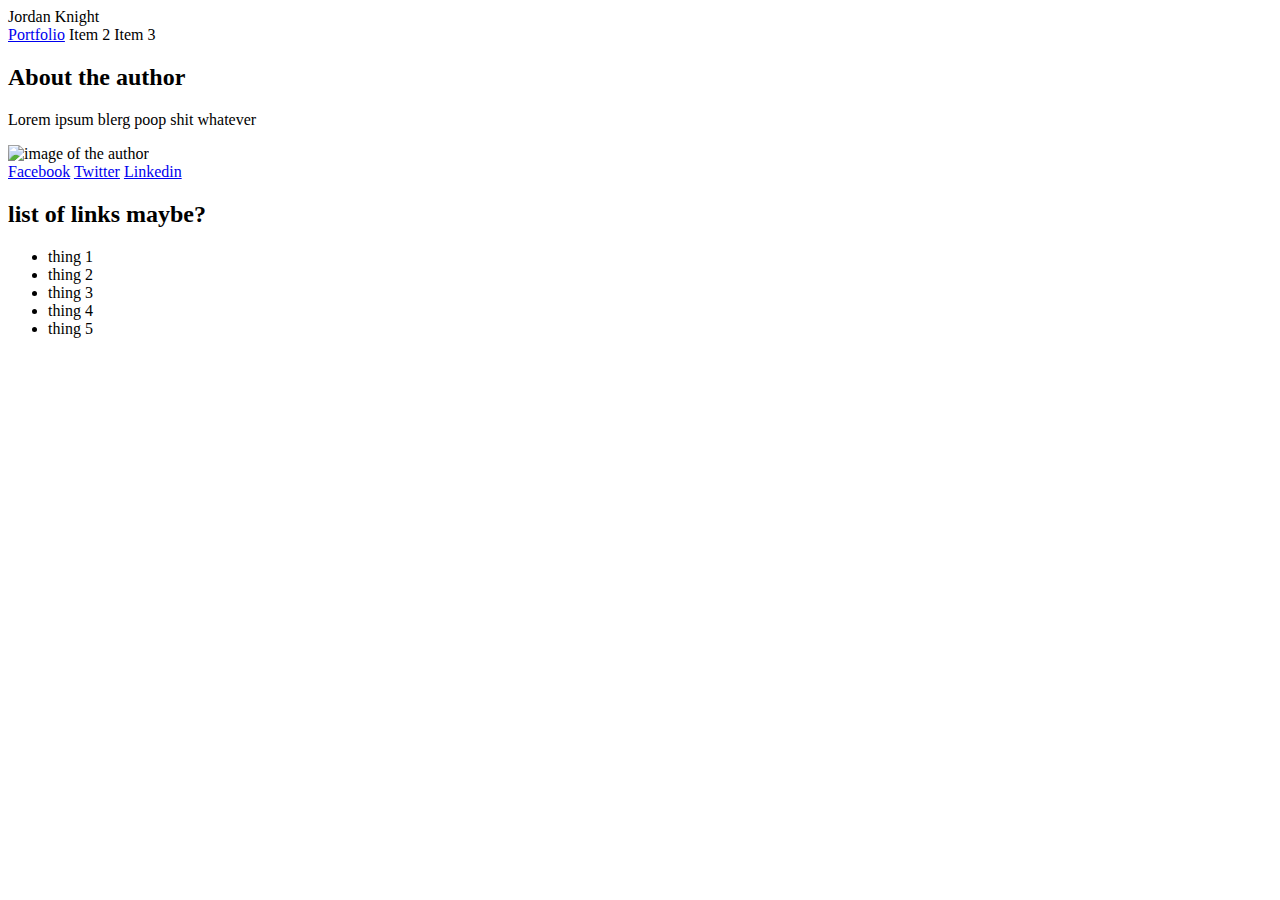
==== index.html @ 57204408 "Update" ====
<!DOCTYPE="html">
<!DOCTYPE html>
<html>
<head>
	<title>Jordan Knight</title>
	<meta lang="en-us">
	<meta charset="utf-8">
	<link rel=""
</head>
<body>
	<section id="banner">
		<div id="header">Jordan Knight</div>
		<nav id="navMenu">
		<a href="../UTBOOTCAMP/portfolioSite/portfolio.html"><span id="navItem">Portfolio</span></a>
		<span id="navItem">Item 2</span>
		<span id="navItem">Item 3</span>
		</nav>
	</section>

	<section id="panel panel-bio">
		<h2>About the author</h2>
		<p> Lorem ipsum blerg poop shit whatever</p>
	</section>
	<section id="panel panel-mainImage">
		<img src="#mainBioImage" alt="image of the author">
	</section>
	<section id="panel social-links">
		<a href="#facebook" class="fb-icon">Facebook</a>
		<a href="#twitter" class="twitter-icon">Twitter</a>
		<a href="#linkedin" class="linkedin-icon">Linkedin</a>
	</section>
	<section id="panel panel-list">
		<h2>list of links maybe?</h2>
		<ul>
			<li>thing 1</li>
			<li>thing 2</li>
			<li>thing 3</li>
			<li>thing 4</li>
			<li>thing 5</li>
		</ul>
	</section>


</body>

</html>
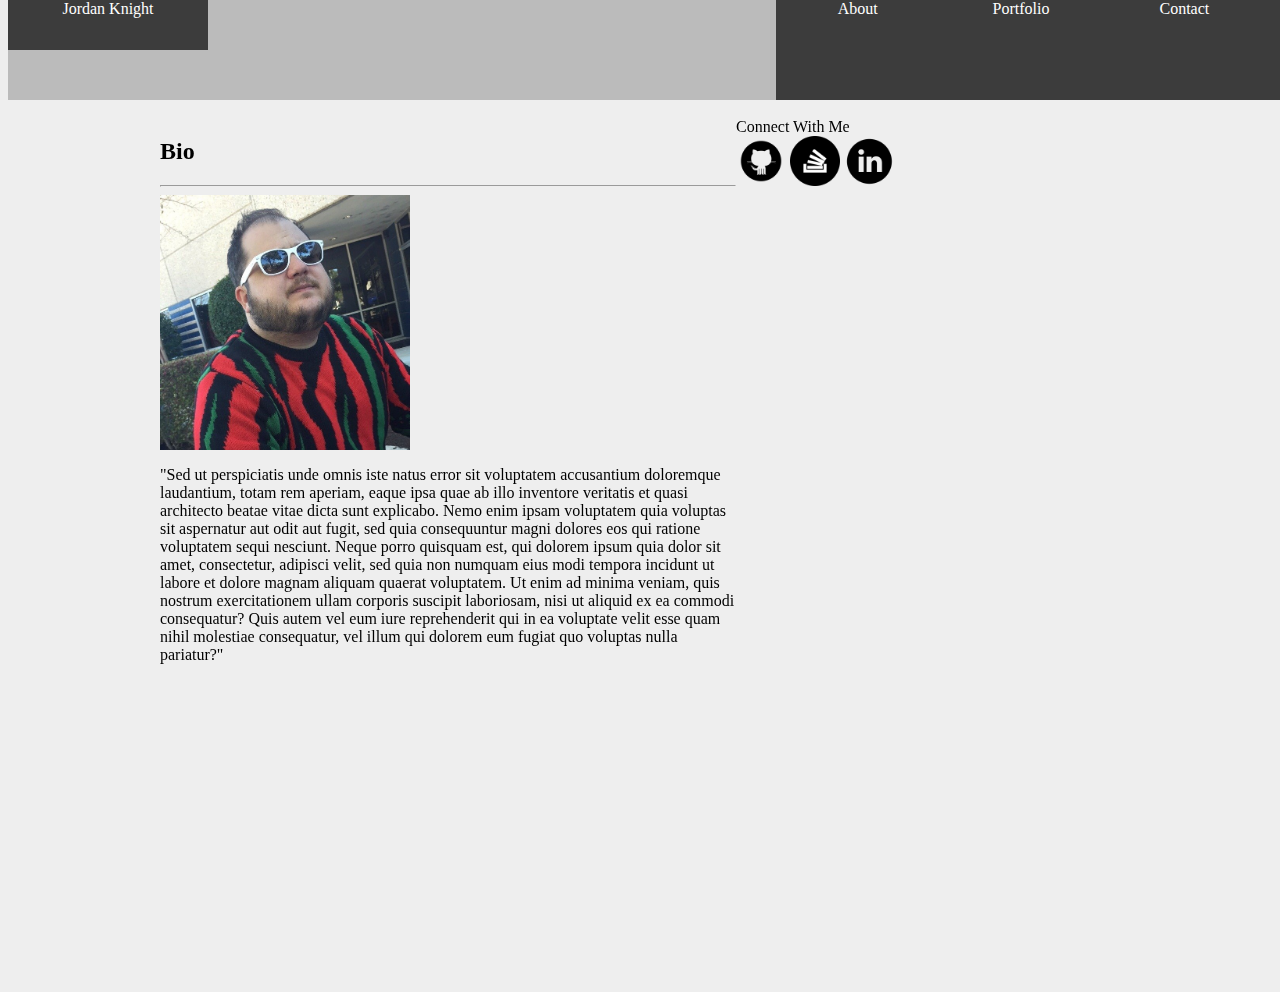
==== commit 05b96809: "html complete css work" ====
--- a/index.html
+++ b/index.html
@@ -1,46 +1,42 @@
 <!DOCTYPE="html">
-<!DOCTYPE html>
 <html>
 <head>
 	<title>Jordan Knight</title>
 	<meta lang="en-us">
 	<meta charset="utf-8">
-	<link rel=""
+	<link rel="stylesheet" type="text/css" href="assets/css/style.css">
 </head>
+
 <body>
-	<section id="banner">
-		<div id="header">Jordan Knight</div>
-		<nav id="navMenu">
-		<a href="../UTBOOTCAMP/portfolioSite/portfolio.html"><span id="navItem">Portfolio</span></a>
-		<span id="navItem">Item 2</span>
-		<span id="navItem">Item 3</span>
+	<header id="banner">
+		<div id="logo">Jordan Knight</div>
+		<nav>
+			<a href="/index.html"><span class="navItem">About</span></a>
+			<a href="/portfolio.html"><span class="navItem">Portfolio</span></a>
+			<a href="/contact.html" ><span class="navItem">Contact</span></a>
 		</nav>
-	</section>
+	</header>
 
-	<section id="panel panel-bio">
-		<h2>About the author</h2>
-		<p> Lorem ipsum blerg poop shit whatever</p>
-	</section>
-	<section id="panel panel-mainImage">
-		<img src="#mainBioImage" alt="image of the author">
-	</section>
-	<section id="panel social-links">
-		<a href="#facebook" class="fb-icon">Facebook</a>
-		<a href="#twitter" class="twitter-icon">Twitter</a>
-		<a href="#linkedin" class="linkedin-icon">Linkedin</a>
-	</section>
-	<section id="panel panel-list">
-		<h2>list of links maybe?</h2>
-		<ul>
-			<li>thing 1</li>
-			<li>thing 2</li>
-			<li>thing 3</li>
-			<li>thing 4</li>
-			<li>thing 5</li>
-		</ul>
-	</section>
+	<div id="wrapper">
+		<section class="panel panel-bio">
+			<h2>Bio</h2>
+			<hr>
+			<img src="assets/images/main.jpg" alt="image of the author" class="mainImage">
+			
+			<p class="bio"> "Sed ut perspiciatis unde omnis iste natus error sit voluptatem accusantium doloremque laudantium, totam rem aperiam, eaque ipsa quae ab illo inventore veritatis et quasi architecto beatae vitae dicta sunt explicabo. Nemo enim ipsam voluptatem quia voluptas sit aspernatur aut odit aut fugit, sed quia consequuntur magni dolores eos qui ratione voluptatem sequi nesciunt. Neque porro quisquam est, qui dolorem ipsum quia dolor sit amet, consectetur, adipisci velit, sed quia non numquam eius modi tempora incidunt ut labore et dolore magnam aliquam quaerat voluptatem. Ut enim ad minima veniam, quis nostrum exercitationem ullam corporis suscipit laboriosam, nisi ut aliquid ex ea commodi consequatur? Quis autem vel eum iure reprehenderit qui in ea voluptate velit esse quam nihil molestiae consequatur, vel illum qui dolorem eum fugiat quo voluptas nulla pariatur?"</p>
+		</section>
+		<section class="panel social-links">
+			<div id="connect">Connect With Me</div>
+			<a href="#github"><img src="assets/images/github.png" class="social-sprite"></a>
+			<a href="#stack"><img src="assets/images/stackoverflow.png" class="social-sprite"></a>
+			<a href="#linkedin"><img src="assets/images/linkedin.png" class="social-sprite"></a>
+		</section>
 
+	</div>
 
+	<footer>
+		
+	</footer>
 </body>
 
 </html>--- a/assets/css/style.css
+++ b/assets/css/style.css
@@ -0,0 +1,80 @@
+body {
+	background-color: #eee;
+	position: relative;
+	top: 100px;
+
+
+}
+
+#wrapper{
+	width: 960px;
+	margin: 0 auto;
+}
+
+header {
+	position: fixed;
+	top: 0px;
+	width: 100%;
+	height: 100px;
+	background-color: #bbb;
+	font-family: 'Georgia', Times, Times New Roman, serif;
+}
+#logo {
+	position: absolute;
+	left: 0px;
+	top: 0px;
+	width: 200px;
+	height: 50px;
+	background-color: #3c3c3c;
+	color: #fff;
+	text-align: center;
+
+}
+
+nav{
+	position: absolute;
+	top: 0px;
+	right: 0px;
+	width: 40%;
+	height: 100px;
+	background-color: #3c3c3c;
+}
+
+.navItem{
+	float: left;
+	width: 25%;
+	padding-left: 10px;
+	padding-right: 10px;
+	color: #fff;
+	text-align: center;
+	margin: 0 1.5%;
+}
+
+.panel{
+
+}
+
+
+
+.panel-bio{
+	float: left;
+	width: 60%;
+	position: relative;
+	top: 10px;
+}
+
+.social-links{
+	float: left;
+	width: 30%;
+	position: relative;
+	top: 10px;
+}
+
+.social-sprite{
+	width: 50px;
+	height: 50px;
+}
+
+.mainImage{
+	width: 250px;
+}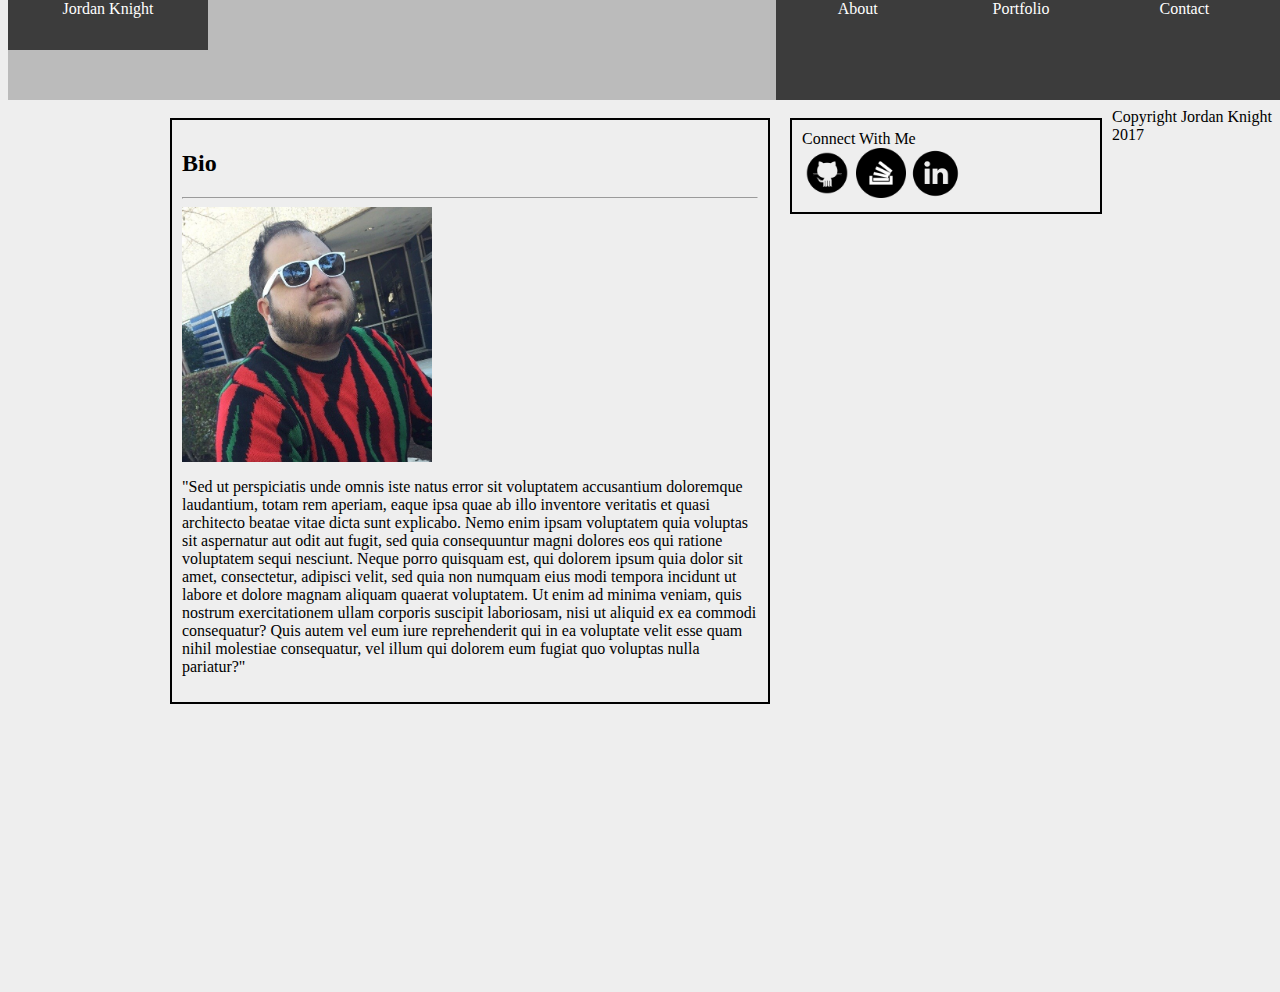
==== commit 2a97eaf5: "z-index, connect links on every page" ====
--- a/index.html
+++ b/index.html
@@ -11,9 +11,9 @@
 	<header id="banner">
 		<div id="logo">Jordan Knight</div>
 		<nav>
-			<a href="/index.html"><span class="navItem">About</span></a>
-			<a href="/portfolio.html"><span class="navItem">Portfolio</span></a>
-			<a href="/contact.html" ><span class="navItem">Contact</span></a>
+			<a href="./index.html"><span class="navItem">About</span></a>
+			<a href="./portfolio.html"><span class="navItem">Portfolio</span></a>
+			<a href="./contact.html" ><span class="navItem">Contact</span></a>
 		</nav>
 	</header>
 
@@ -35,7 +35,7 @@
 	</div>
 
 	<footer>
-		
+		<span class="footer-text">Copyright Jordan Knight 2017</span>
 	</footer>
 </body>
 
--- a/assets/css/style.css
+++ b/assets/css/style.css
@@ -18,6 +18,7 @@
 	height: 100px;
 	background-color: #bbb;
 	font-family: 'Georgia', Times, Times New Roman, serif;
+	z-index: 1;
 }
 #logo {
 	position: absolute;
@@ -51,16 +52,20 @@
 }
 
 .panel{
+	border: 2px solid black;
+	margin: 0 10px;
+	padding: 10px;
+	float: left;
+	width: 60%;
+	position: relative;
+	top: 10px;
 
 }
 
 
 
 .panel-bio{
-	float: left;
-	width: 60%;
-	position: relative;
-	top: 10px;
+
 }
 
 .social-links{
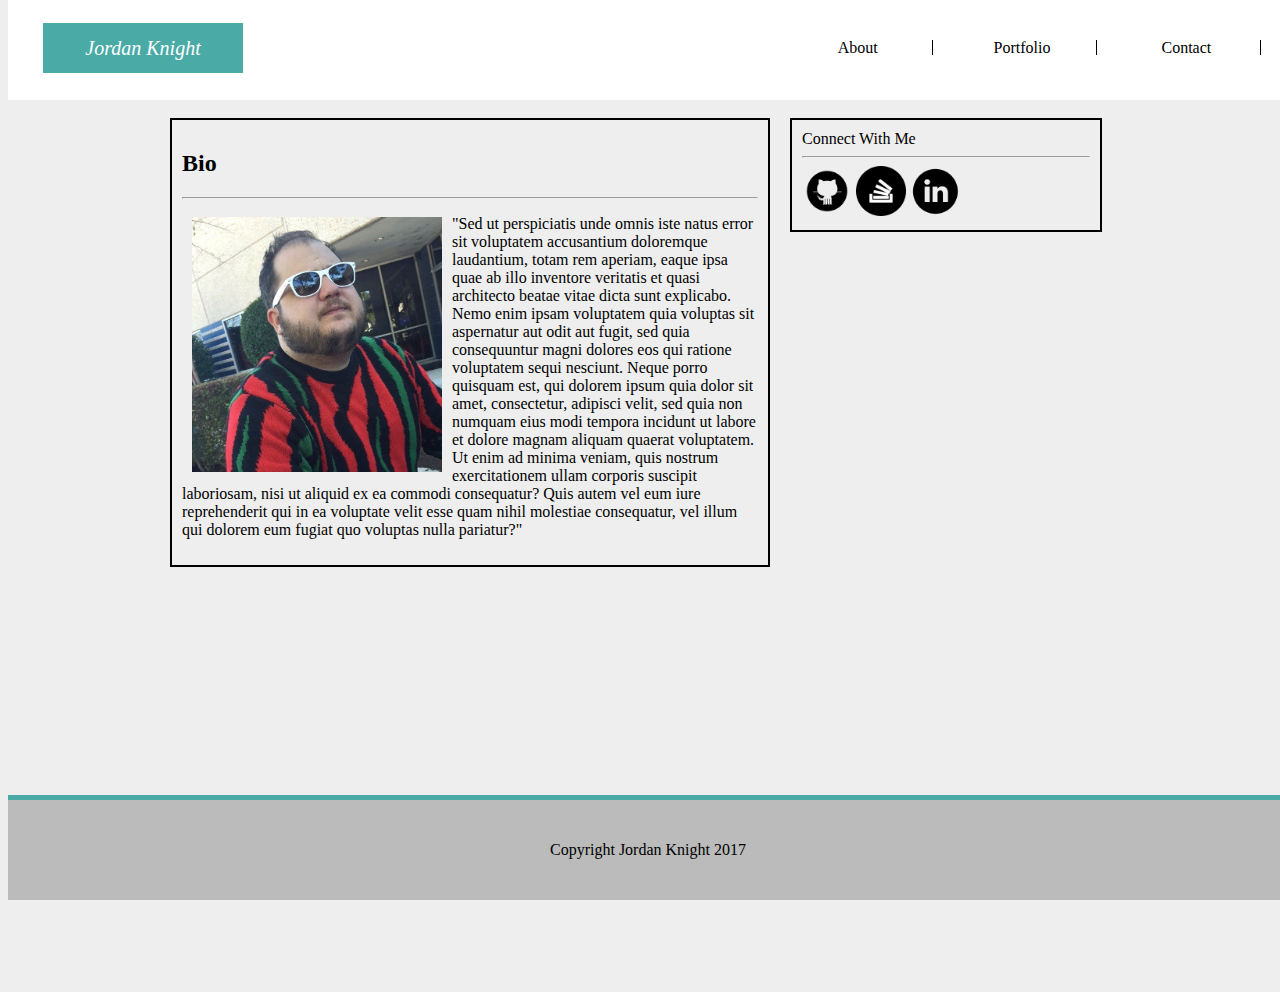
==== commit b16d0b22: "Making it look like the demo" ====
--- a/index.html
+++ b/index.html
@@ -9,7 +9,7 @@
 
 <body>
 	<header id="banner">
-		<div id="logo">Jordan Knight</div>
+		<div class="logo"><em class="name">Jordan Knight</em></div>
 		<nav>
 			<a href="./index.html"><span class="navItem">About</span></a>
 			<a href="./portfolio.html"><span class="navItem">Portfolio</span></a>
@@ -27,6 +27,7 @@
 		</section>
 		<section class="panel social-links">
 			<div id="connect">Connect With Me</div>
+			<hr>
 			<a href="#github"><img src="assets/images/github.png" class="social-sprite"></a>
 			<a href="#stack"><img src="assets/images/stackoverflow.png" class="social-sprite"></a>
 			<a href="#linkedin"><img src="assets/images/linkedin.png" class="social-sprite"></a>
--- a/assets/css/style.css
+++ b/assets/css/style.css
@@ -11,34 +11,39 @@
 	margin: 0 auto;
 }
 
+.name{
+	line-height: 50px;
+}
+
 header {
 	position: fixed;
 	top: 0px;
 	width: 100%;
 	height: 100px;
-	background-color: #bbb;
+	background-color: #fff;
 	font-family: 'Georgia', Times, Times New Roman, serif;
 	z-index: 1;
 }
-#logo {
+.logo {
 	position: absolute;
-	left: 0px;
-	top: 0px;
+	left: 35px;
+	top: 23px;
 	width: 200px;
 	height: 50px;
-	background-color: #3c3c3c;
+	background-color: #4aaaa5;
 	color: #fff;
 	text-align: center;
+	font-size: 20px;
 
 }
 
 nav{
 	position: absolute;
-	top: 0px;
+	top: 40px;
 	right: 0px;
 	width: 40%;
-	height: 100px;
-	background-color: #3c3c3c;
+	height: 30px;
+	background-color: #fff;
 }
 
 .navItem{
@@ -46,9 +51,11 @@
 	width: 25%;
 	padding-left: 10px;
 	padding-right: 10px;
-	color: #fff;
+	color: #000;
 	text-align: center;
 	margin: 0 1.5%;
+	line-height: 15px;
+	border-right: 1px solid black;
 }
 
 .panel{
@@ -82,4 +89,56 @@
 
 .mainImage{
 	width: 250px;
-}+	float: left; 
+	padding: 10px;
+}
+
+.tile{
+
+}
+
+.row2{
+
+}
+
+.row3{
+
+}
+
+footer{
+	position: fixed;
+	bottom: 0px;
+	width: 100%;
+	height: 100px;
+	background-color: #bbb;
+	font-family: 'Georgia', Times, Times New Roman, serif;
+	text-align: center;
+	z-index: 1;
+	border-top: 5px solid #4aaaa5;
+}
+
+.field-title{
+	float: inherit;
+
+}
+
+.field{
+	float: left;
+	width: 100%;
+	clear: both;
+}
+
+.message{
+	float: left;
+	width: 100%;
+	height: 200px;
+	clear: both;
+	margin-bottom: 10px;
+}
+.button{
+	float: left;
+}
+
+.footer-text{
+	line-height: 100px;
+}
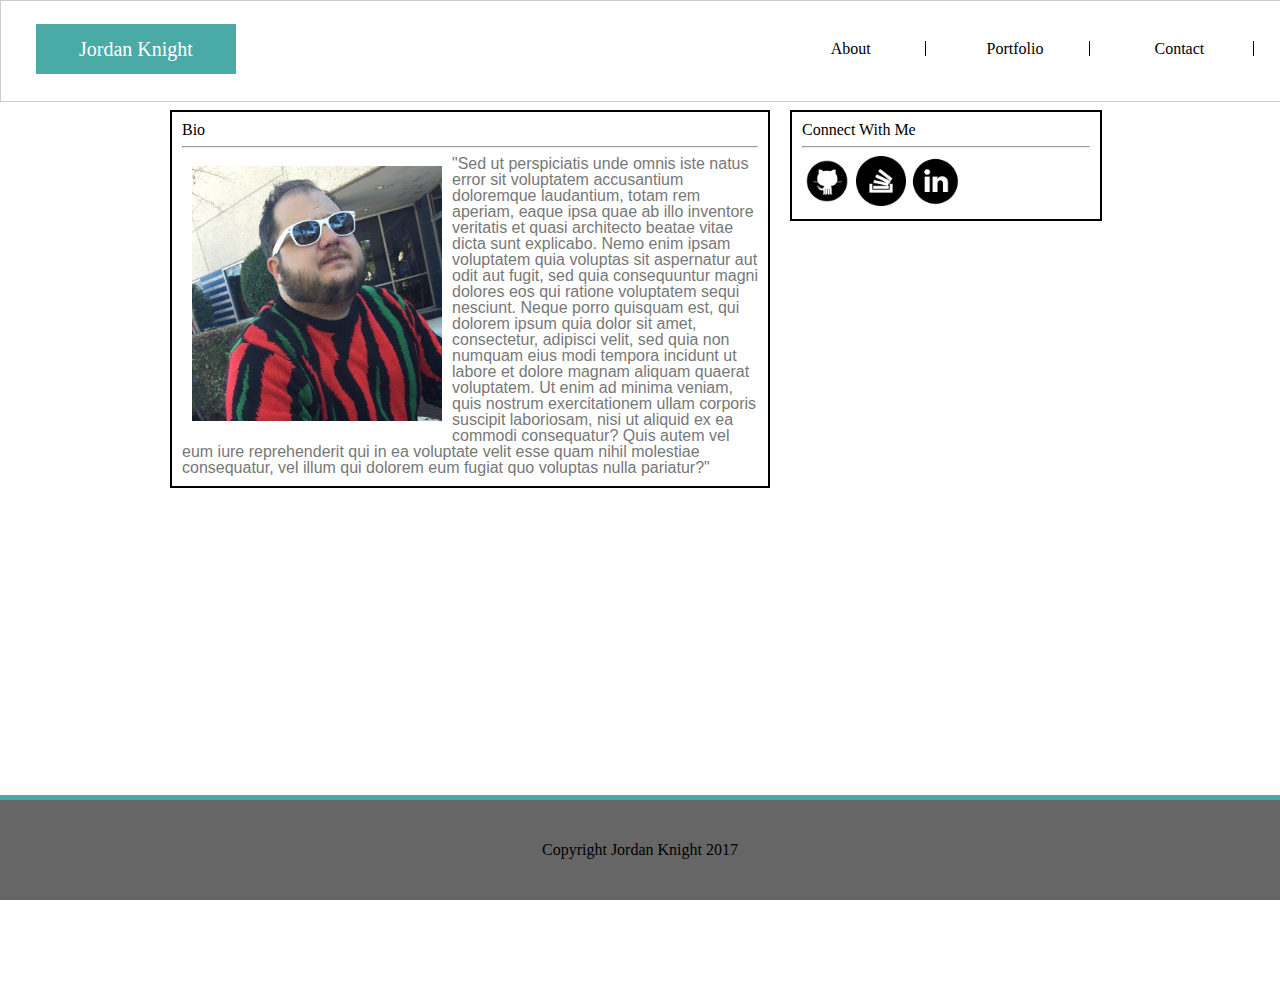
==== commit bf5b489f: "making more like model" ====
--- a/index.html
+++ b/index.html
@@ -4,6 +4,7 @@
 	<title>Jordan Knight</title>
 	<meta lang="en-us">
 	<meta charset="utf-8">
+	<link rel="stylesheet" type="text/css" href="assets/css/reset.css">
 	<link rel="stylesheet" type="text/css" href="assets/css/style.css">
 </head>
 
--- a/assets/css/style.css
+++ b/assets/css/style.css
@@ -1,5 +1,22 @@
+/*Teal color (used for headings and backgrounds): #4aaaa5
+Regular font color (used for paragraphs and all text besides the headings): #777777
+Main header background color: #ffffff
+Main header border color: #cccccc
+Footer background color: #666666
+Main content background color: #ffffff
+Main content border color: #dddddd
+Fonts:
+
+For heading fonts use font-family: 'Georgia', Times, Times New Roman, serif;.
+For all other fonts use 'Arial', 'Helvetica Neue', Helvetica, sans-serif;.   */
+
+p {
+	font-family: 'Arial', 'Helvetica Neue', Helvetica, sans-serif;
+	color: #777777
+}
+
 body {
-	background-color: #eee;
+	background-image: url('../images/ep_naturalwhite.png');
 	position: relative;
 	top: 100px;
 
@@ -23,6 +40,7 @@
 	background-color: #fff;
 	font-family: 'Georgia', Times, Times New Roman, serif;
 	z-index: 1;
+	border: 1px solid #ccc;
 }
 .logo {
 	position: absolute;
@@ -66,6 +84,7 @@
 	width: 60%;
 	position: relative;
 	top: 10px;
+	background-color: #fff;
 
 }
 
@@ -110,7 +129,7 @@
 	bottom: 0px;
 	width: 100%;
 	height: 100px;
-	background-color: #bbb;
+	background-color: #666666;
 	font-family: 'Georgia', Times, Times New Roman, serif;
 	text-align: center;
 	z-index: 1;
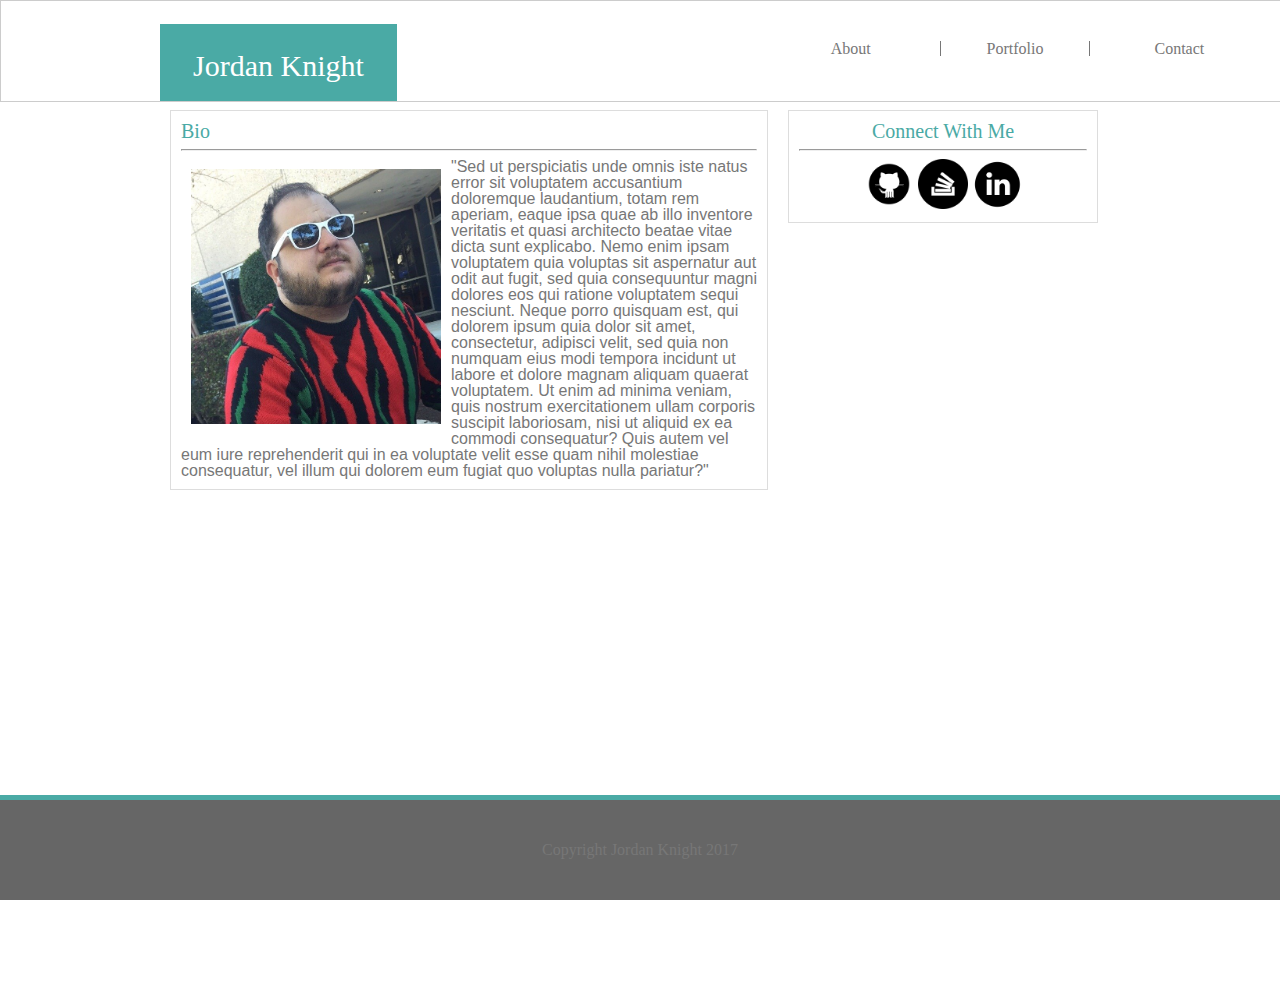
==== commit 304d1b5a: "Cleaning up some more" ====
--- a/index.html
+++ b/index.html
@@ -27,7 +27,7 @@
 			<p class="bio"> "Sed ut perspiciatis unde omnis iste natus error sit voluptatem accusantium doloremque laudantium, totam rem aperiam, eaque ipsa quae ab illo inventore veritatis et quasi architecto beatae vitae dicta sunt explicabo. Nemo enim ipsam voluptatem quia voluptas sit aspernatur aut odit aut fugit, sed quia consequuntur magni dolores eos qui ratione voluptatem sequi nesciunt. Neque porro quisquam est, qui dolorem ipsum quia dolor sit amet, consectetur, adipisci velit, sed quia non numquam eius modi tempora incidunt ut labore et dolore magnam aliquam quaerat voluptatem. Ut enim ad minima veniam, quis nostrum exercitationem ullam corporis suscipit laboriosam, nisi ut aliquid ex ea commodi consequatur? Quis autem vel eum iure reprehenderit qui in ea voluptate velit esse quam nihil molestiae consequatur, vel illum qui dolorem eum fugiat quo voluptas nulla pariatur?"</p>
 		</section>
 		<section class="panel social-links">
-			<div id="connect">Connect With Me</div>
+			<h2 class="connect">Connect With Me</h2>
 			<hr>
 			<a href="#github"><img src="assets/images/github.png" class="social-sprite"></a>
 			<a href="#stack"><img src="assets/images/stackoverflow.png" class="social-sprite"></a>
--- a/assets/css/style.css
+++ b/assets/css/style.css
@@ -23,13 +23,19 @@
 
 }
 
-#wrapper{
+h2{
+	font-family: 'Georgia', Times, Times New Roman, serif;
+	color: #4aaaa5;
+	font-size: 20px;
+}
+
+#wrapper{ 
 	width: 960px;
 	margin: 0 auto;
 }
 
 .name{
-	line-height: 50px;
+	line-height: 83px;
 }
 
 header {
@@ -44,14 +50,14 @@
 }
 .logo {
 	position: absolute;
-	left: 35px;
-	top: 23px;
-	width: 200px;
-	height: 50px;
+    left: 159px;
+    top: 23px;
+    width: 237px;
+    height: 77px;
 	background-color: #4aaaa5;
 	color: #fff;
 	text-align: center;
-	font-size: 20px;
+	font-size: 30px;
 
 }
 
@@ -69,15 +75,15 @@
 	width: 25%;
 	padding-left: 10px;
 	padding-right: 10px;
-	color: #000;
+	color: #777777;
 	text-align: center;
 	margin: 0 1.5%;
 	line-height: 15px;
-	border-right: 1px solid black;
+
 }
 
 .panel{
-	border: 2px solid black;
+	border: 1px solid #dddddd;
 	margin: 0 10px;
 	padding: 10px;
 	float: left;
@@ -88,10 +94,13 @@
 
 }
 
-
+#banner > nav > a:nth-child(2) > span{
+	border-right: 1px solid #777;
+	border-left: 1px solid #777;
+}
 
 .panel-bio{
-
+	color: #777
 }
 
 .social-links{
@@ -99,6 +108,7 @@
 	width: 30%;
 	position: relative;
 	top: 10px;
+	text-align: center;
 }
 
 .social-sprite{
@@ -134,6 +144,7 @@
 	text-align: center;
 	z-index: 1;
 	border-top: 5px solid #4aaaa5;
+	color: #777;
 }
 
 .field-title{
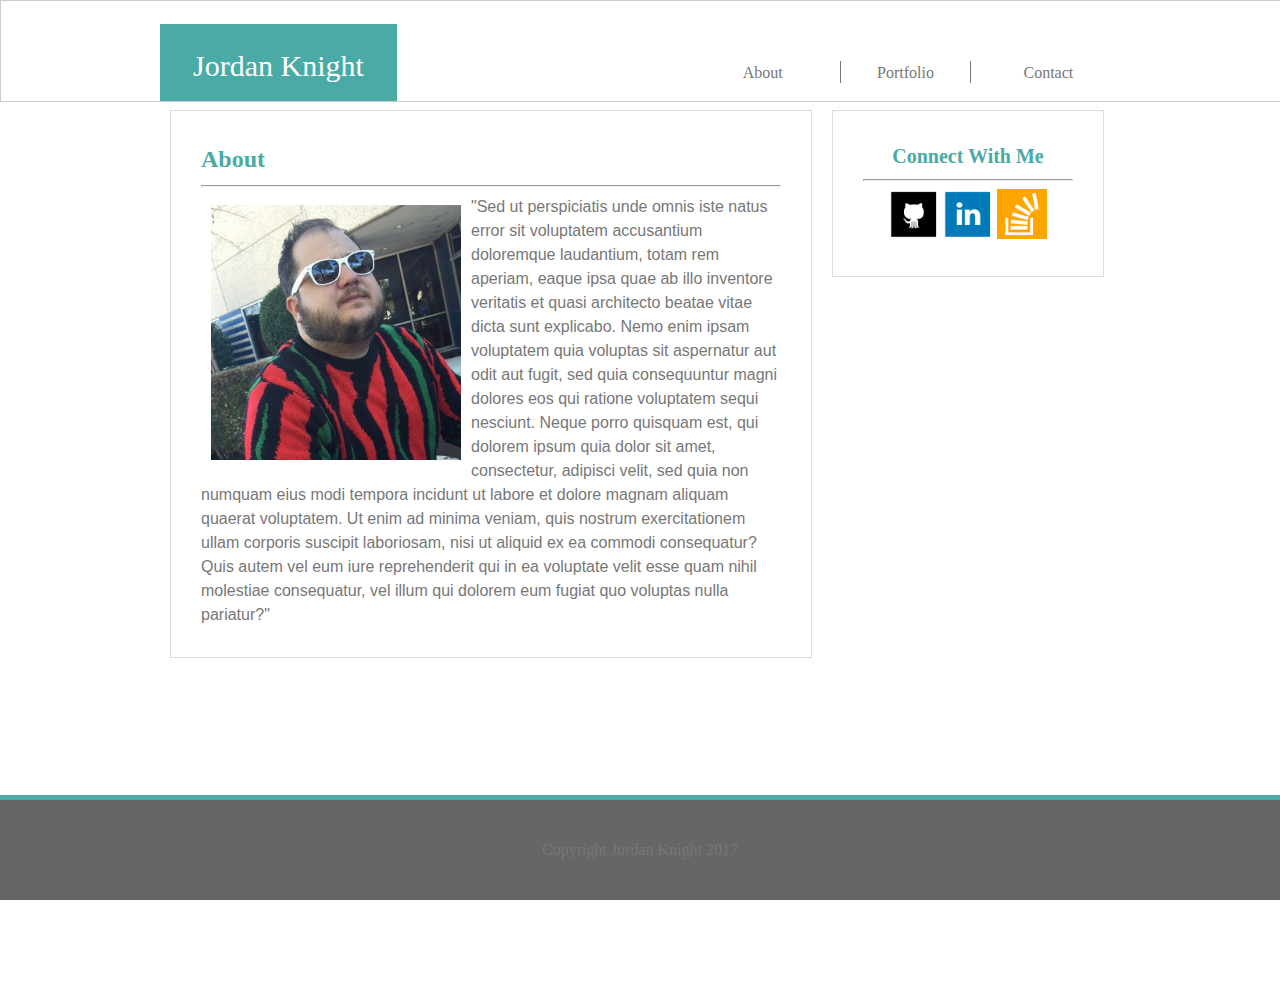
==== commit bee20ddb: "finishing main project, ready for tweaking" ====
--- a/index.html
+++ b/index.html
@@ -20,18 +20,18 @@
 
 	<div id="wrapper">
 		<section class="panel panel-bio">
-			<h2>Bio</h2>
+			<h1>About</h1>
 			<hr>
 			<img src="assets/images/main.jpg" alt="image of the author" class="mainImage">
 			
-			<p class="bio"> "Sed ut perspiciatis unde omnis iste natus error sit voluptatem accusantium doloremque laudantium, totam rem aperiam, eaque ipsa quae ab illo inventore veritatis et quasi architecto beatae vitae dicta sunt explicabo. Nemo enim ipsam voluptatem quia voluptas sit aspernatur aut odit aut fugit, sed quia consequuntur magni dolores eos qui ratione voluptatem sequi nesciunt. Neque porro quisquam est, qui dolorem ipsum quia dolor sit amet, consectetur, adipisci velit, sed quia non numquam eius modi tempora incidunt ut labore et dolore magnam aliquam quaerat voluptatem. Ut enim ad minima veniam, quis nostrum exercitationem ullam corporis suscipit laboriosam, nisi ut aliquid ex ea commodi consequatur? Quis autem vel eum iure reprehenderit qui in ea voluptate velit esse quam nihil molestiae consequatur, vel illum qui dolorem eum fugiat quo voluptas nulla pariatur?"</p>
+			<p class="bio"> "Sed ut perspiciatis unde omnis iste natus error sit voluptatem accusantium doloremque laudantium, totam rem aperiam, eaque ipsa quae ab illo inventore veritatis et quasi architecto beatae vitae dicta sunt explicabo. Nemo enim ipsam voluptatem quia voluptas sit aspernatur aut odit aut fugit, sed quia consequuntur magni dolores eos qui ratione voluptatem sequi nesciunt. Neque porro quisquam est, qui dolorem ipsum quia dolor sit amet, consectetur, adipisci velit, sed quia non numquam eius modi tempora incidunt ut labore et dolore magnam aliquam quaerat voluptatem. Ut enim ad minima veniam, quis nostrum exercitationem ullam corporis suscipit laboriosam, nisi ut aliquid ex ea commodi consequatur? Quis autem vel eum iure reprehenderit qui in ea voluptate velit esse quam nihil molestiae consequatur, vel illum qui dolorem eum fugiat quo voluptas nulla pariatur?"</p> 
 		</section>
 		<section class="panel social-links">
 			<h2 class="connect">Connect With Me</h2>
 			<hr>
 			<a href="#github"><img src="assets/images/github.png" class="social-sprite"></a>
-			<a href="#stack"><img src="assets/images/stackoverflow.png" class="social-sprite"></a>
 			<a href="#linkedin"><img src="assets/images/linkedin.png" class="social-sprite"></a>
+			<a href="#stack"><img src="assets/images/stackoverflow.png" class="social-sprite stack"></a>
 		</section>
 
 	</div>
--- a/assets/css/style.css
+++ b/assets/css/style.css
@@ -12,7 +12,8 @@
 
 p {
 	font-family: 'Arial', 'Helvetica Neue', Helvetica, sans-serif;
-	color: #777777
+	color: #777777;
+	line-height: 1.5;
 }
 
 body {
@@ -23,10 +24,17 @@
 
 }
 
+h1{
+	font-family: 'Georgia', Times, Times New Roman, serif;
+	color: #4aaaa5;
+	font-size: 24px;
+	font-weight: bold;
+}
 h2{
 	font-family: 'Georgia', Times, Times New Roman, serif;
 	color: #4aaaa5;
 	font-size: 20px;
+	font-weight: bold;
 }
 
 #wrapper{ 
@@ -63,9 +71,9 @@
 
 nav{
 	position: absolute;
-	top: 40px;
-	right: 0px;
-	width: 40%;
+    top: 60px;
+    right: 154px;
+    width: 34%;
 	height: 30px;
 	background-color: #fff;
 }
@@ -78,19 +86,23 @@
 	color: #777777;
 	text-align: center;
 	margin: 0 1.5%;
-	line-height: 15px;
+	line-height: 23px;
+	font-family: 'Georgia', Times, Times New Roman, serif;
+	height: 22px;
+
 
 }
 
 .panel{
 	border: 1px solid #dddddd;
 	margin: 0 10px;
-	padding: 10px;
-	float: left;
-	width: 60%;
+	padding: 30px;
+	float: left;
+	width: 580px;
 	position: relative;
 	top: 10px;
 	background-color: #fff;
+	line-height: 1.5;
 
 }
 
@@ -105,15 +117,20 @@
 
 .social-links{
 	float: left;
-	width: 30%;
+	width: 210px;
 	position: relative;
 	top: 10px;
 	text-align: center;
+	padding: 30px
 }
 
 .social-sprite{
 	width: 50px;
 	height: 50px;
+}
+
+.stack{
+
 }
 
 .mainImage{
@@ -123,14 +140,43 @@
 }
 
 .tile{
-
+	float: left;
+	height: 172px;
+	width: 50%;
+	margin: auto auto;
+	position: relative;
+	left: 20px;
+
+
+}
+
+.tile-title{
+    position: absolute;
+    top: 95px;
+    left: 0px;
+    z-index: 1;
+    height: 45px;
+    background-color: #4aaaa5;
+    color: #fff;
+    width: 86.25%;
+    text-align: center;
+    line-height: 45px;
+    font-family: 'Georgia', Times, Times New Roman, serif;
+}
+
+.tile-image{
+	position: relative;
 }
 
 .row2{
+	clear: both;
+	float: left;
 
 }
 
 .row3{
+	clear: both;
+	float: left;
 
 }
 
@@ -149,6 +195,10 @@
 
 .field-title{
 	float: inherit;
+	font-family: 'Georgia', Times, Times New Roman, serif;
+	color: #777;
+	margin-top: 5px;
+	
 
 }
 
@@ -156,6 +206,9 @@
 	float: left;
 	width: 100%;
 	clear: both;
+	line-height: 1.5;
+	font-size: 14px;
+	margin: 10px 0 5px 0;
 }
 
 .message{
@@ -163,12 +216,33 @@
 	width: 100%;
 	height: 200px;
 	clear: both;
-	margin-bottom: 10px;
+	line-height: 1;
+	font-size: 14px;
+	margin: 10px 0 5px 0;
 }
 .button{
-	float: left;
+    float: left;
+    height: 50px;
+    width: 80px;
+    background-color: #4aaaa5;
+    color: #fff;
+    font-family: 'Georgia', Times, Times New Roman, serif;
+    display: inline-block;
+    border: none;
+    text-decoration: none;
+    font-size: 15px;
+    margin: 19px 10px 0 0;
 }
 
 .footer-text{
 	line-height: 100px;
 }
+
+/*    background-color: #4CAF50; Green 
+    border: none;
+    color: white;
+    padding: 15px 32px;
+    text-align: center;
+    text-decoration: none;
+    display: inline-block;
+    font-size: 16px; */
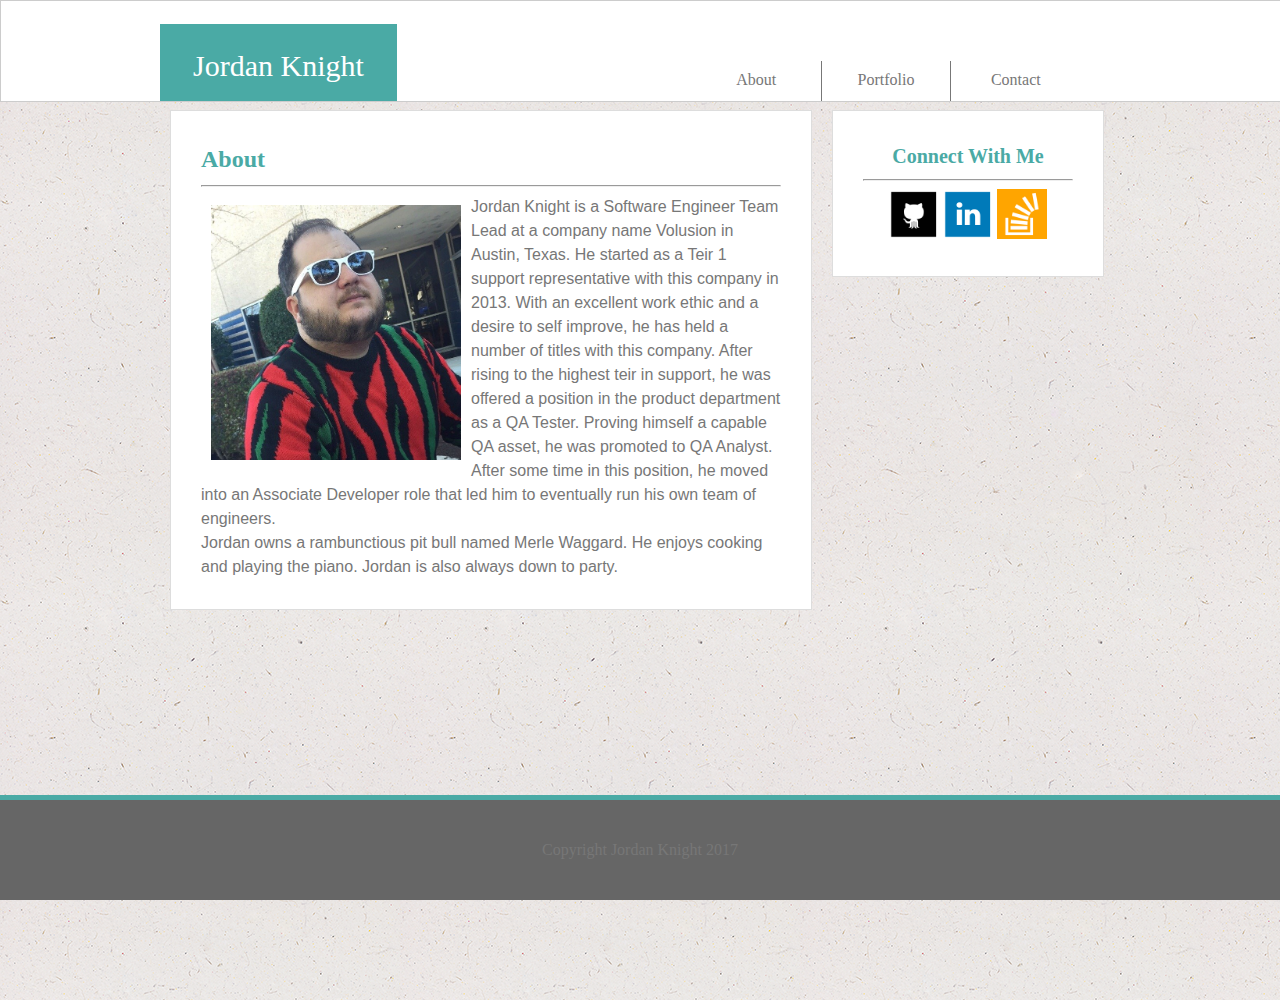
==== commit 16f937f3: "final touches" ====
--- a/index.html
+++ b/index.html
@@ -24,7 +24,8 @@
 			<hr>
 			<img src="assets/images/main.jpg" alt="image of the author" class="mainImage">
 			
-			<p class="bio"> "Sed ut perspiciatis unde omnis iste natus error sit voluptatem accusantium doloremque laudantium, totam rem aperiam, eaque ipsa quae ab illo inventore veritatis et quasi architecto beatae vitae dicta sunt explicabo. Nemo enim ipsam voluptatem quia voluptas sit aspernatur aut odit aut fugit, sed quia consequuntur magni dolores eos qui ratione voluptatem sequi nesciunt. Neque porro quisquam est, qui dolorem ipsum quia dolor sit amet, consectetur, adipisci velit, sed quia non numquam eius modi tempora incidunt ut labore et dolore magnam aliquam quaerat voluptatem. Ut enim ad minima veniam, quis nostrum exercitationem ullam corporis suscipit laboriosam, nisi ut aliquid ex ea commodi consequatur? Quis autem vel eum iure reprehenderit qui in ea voluptate velit esse quam nihil molestiae consequatur, vel illum qui dolorem eum fugiat quo voluptas nulla pariatur?"</p> 
+			<p class="bio"> Jordan Knight is a Software Engineer Team Lead at a company name Volusion in Austin, Texas.  He started as a Teir 1 support representative with this company in 2013.  With an excellent work ethic and a desire to self improve, he has held a number of titles with this company.  After rising to the highest teir in support, he was offered a position in the product department as a QA Tester.  Proving himself a capable QA asset, he was promoted to QA Analyst.  After some time in this position, he moved into an Associate Developer role that led him to eventually run his own team of engineers.</p>
+			<p calss="bio">Jordan owns a rambunctious pit bull named Merle Waggard.  He enjoys cooking and playing the piano.  Jordan is also always down to party.</p> 
 		</section>
 		<section class="panel social-links">
 			<h2 class="connect">Connect With Me</h2>
--- a/assets/css/style.css
+++ b/assets/css/style.css
@@ -79,23 +79,23 @@
 }
 
 .navItem{
-	float: left;
-	width: 25%;
-	padding-left: 10px;
-	padding-right: 10px;
-	color: #777777;
-	text-align: center;
-	margin: 0 1.5%;
-	line-height: 23px;
-	font-family: 'Georgia', Times, Times New Roman, serif;
-	height: 22px;
+    float: left;
+    width: 25%;
+    padding-left: 10px;
+    padding-right: 10px;
+    color: #777777;
+    text-align: center;
+    line-height: 38px;
+    font-family: 'Georgia', Times, Times New Roman, serif;
+    height: 22px;
+    padding-bottom: 18px;
 
 
 }
 
 .panel{
 	border: 1px solid #dddddd;
-	margin: 0 10px;
+	margin: 0 10px 150px 10px;
 	padding: 30px;
 	float: left;
 	width: 580px;
@@ -238,6 +238,15 @@
 	line-height: 100px;
 }
 
+.navItem:hover {
+	background-color: #4aaaa5;
+	color: #fff;
+}
+.navItem:active {
+	background-color: #4aaaa5;
+	color: #fff;
+}
+
 /*    background-color: #4CAF50; Green 
     border: none;
     color: white;
